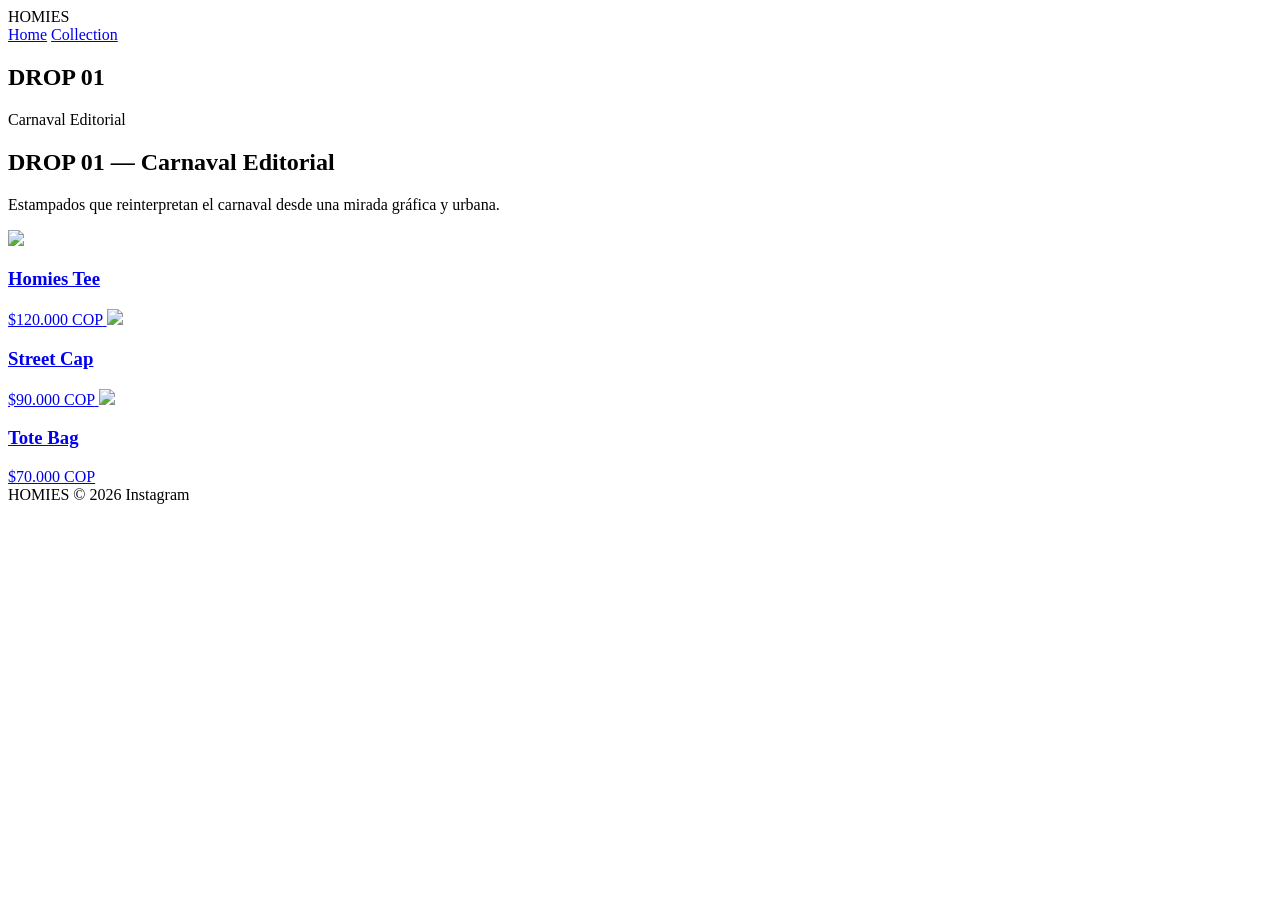
==== coleccion.html @ 8ffbb856 "Create coleccion.html" ====
<!DOCTYPE html>
<html lang="es">
<head>
  <meta charset="UTF-8">
  <title>HOMIES — Collection</title>
  <link rel="stylesheet" href="css/style.css">
</head>
<body>

<header class="header">
  <div class="logo">HOMIES</div>
  <nav>
    <a href="index.html">Home</a>
    <a href="coleccion.html">Collection</a>
  </nav>
</header>

<section class="hero-carousel small">
  <div class="slide active" style="background-image:url('img/collection-hero.jpg')">
    <div class="slide-content">
      <h1>DROP 01</h1>
      <p>Carnaval Editorial</p>
    </div>
  </div>
</section>

<section class="section collection-header">
  <h2>DROP 01 — Carnaval Editorial</h2>
  <p>Estampados que reinterpretan el carnaval desde una mirada gráfica y urbana.</p>
</section>

<section class="collection-grid">

  <a href="product.html?id=homies-tee" class="product-card">
    <img src="img/h1.jpg">
    <h3>Homies Tee</h3>
    <span>$120.000 COP</span>
  </a>

  <a href="product.html?id=street-cap" class="product-card">
    <img src="img/cap.jpg">
    <h3>Street Cap</h3>
    <span>$90.000 COP</span>
  </a>

  <a href="product.html?id=tote-black" class="product-card">
    <img src="img/tote.jpg">
    <h3>Tote Bag</h3>
    <span>$70.000 COP</span>
  </a>

</section>

<footer class="footer-editorial">
  <div class="footer-line"></div>
  <div class="footer-content">
    <span>HOMIES</span>
    <span>© 2026</span>
    <span>Instagram</span>
  </div>
</footer>

</body>
</html>
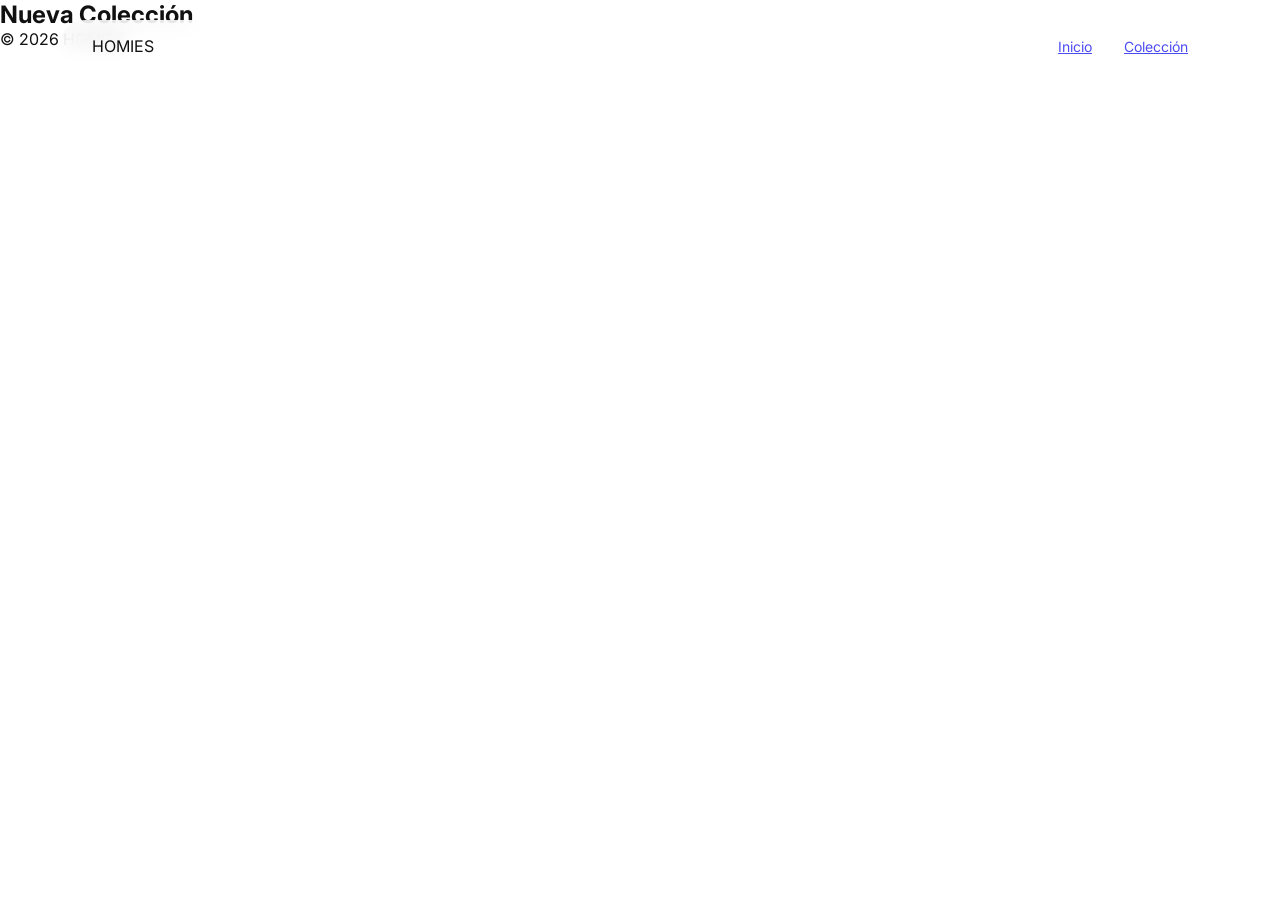
==== commit 55b11631: "Update coleccion.html" ====
--- a/coleccion.html
+++ b/coleccion.html
@@ -2,7 +2,9 @@
 <html lang="es">
 <head>
   <meta charset="UTF-8">
-  <title>HOMIES — Collection</title>
+  <title>Colección | HOMIES</title>
+
+  <link href="https://fonts.googleapis.com/css2?family=Anton&family=Inter:wght@300;400;600&display=swap" rel="stylesheet">
   <link rel="stylesheet" href="css/style.css">
 </head>
 <body>
@@ -10,55 +12,21 @@
 <header class="header">
   <div class="logo">HOMIES</div>
   <nav>
-    <a href="index.html">Home</a>
-    <a href="coleccion.html">Collection</a>
+    <a href="index.html">Inicio</a>
+    <a href="coleccion.html">Colección</a>
   </nav>
 </header>
 
-<section class="hero-carousel small">
-  <div class="slide active" style="background-image:url('img/collection-hero.jpg')">
-    <div class="slide-content">
-      <h1>DROP 01</h1>
-      <p>Carnaval Editorial</p>
-    </div>
-  </div>
+<section class="collection">
+  <h1>Nueva Colección</h1>
+  <div class="products-grid" id="products-grid"></div>
 </section>
 
-<section class="section collection-header">
-  <h2>DROP 01 — Carnaval Editorial</h2>
-  <p>Estampados que reinterpretan el carnaval desde una mirada gráfica y urbana.</p>
-</section>
-
-<section class="collection-grid">
-
-  <a href="product.html?id=homies-tee" class="product-card">
-    <img src="img/h1.jpg">
-    <h3>Homies Tee</h3>
-    <span>$120.000 COP</span>
-  </a>
-
-  <a href="product.html?id=street-cap" class="product-card">
-    <img src="img/cap.jpg">
-    <h3>Street Cap</h3>
-    <span>$90.000 COP</span>
-  </a>
-
-  <a href="product.html?id=tote-black" class="product-card">
-    <img src="img/tote.jpg">
-    <h3>Tote Bag</h3>
-    <span>$70.000 COP</span>
-  </a>
-
-</section>
-
-<footer class="footer-editorial">
-  <div class="footer-line"></div>
-  <div class="footer-content">
-    <span>HOMIES</span>
-    <span>© 2026</span>
-    <span>Instagram</span>
-  </div>
+<footer class="footer">
+  <p>© 2026 HOMIES</p>
 </footer>
 
+<script src="js/products.js"></script>
+<script src="js/app.js"></script>
 </body>
 </html>
--- a/css/style.css
+++ b/css/style.css
@@ -0,0 +1,110 @@
+:root {
+  --black:#111;
+  --white:#fff;
+  --accent:#e10600;
+  --radius:20px;
+}
+
+* {
+  margin:0;
+  padding:0;
+  box-sizing:border-box;
+  font-family:Inter, sans-serif;
+}
+
+body {
+  background:#fff;
+  color:#111;
+}
+
+.header {
+  position:fixed;
+  top:20px;
+  left:50%;
+  transform:translateX(-50%);
+  width:calc(100% - 120px);
+  padding:16px 32px;
+  background:rgba(255,255,255,.8);
+  backdrop-filter:blur(10px);
+  border-radius:999px;
+  display:flex;
+  justify-content:space-between;
+  z-index:1000;
+}
+
+nav a {
+  margin-left:28px;
+  font-size:14px;
+  opacity:.7;
+}
+
+.hero-carousel {
+  height:100vh;
+  position:relative;
+}
+
+.slide {
+  position:absolute;
+  inset:0;
+  background-size:cover;
+  background-position:center;
+  opacity:0;
+  transition:1s;
+}
+
+.slide.active { opacity:1 }
+
+.slide::after {
+  content:"";
+  position:absolute;
+  inset:0;
+  background:rgba(0,0,0,.3);
+}
+
+.slide-content {
+  position:absolute;
+  bottom:80px;
+  left:80px;
+  color:white;
+}
+
+.button {
+  display:inline-block;
+  padding:12px 26px;
+  border-radius:999px;
+  border:1px solid white;
+  margin-top:20px;
+}
+
+.section {
+  padding:140px 80px;
+}
+
+.collection-grid {
+  display:grid;
+  grid-template-columns:repeat(auto-fit,minmax(260px,1fr));
+  gap:40px;
+  padding:80px;
+}
+
+.product-card img {
+  width:100%;
+  border-radius:20px;
+  transition:.4s;
+}
+
+.product-card:hover img {
+  transform:scale(1.05);
+}
+
+.product-page {
+  display:grid;
+  grid-template-columns:1.2fr 1fr;
+  gap:80px;
+  padding:160px 80px;
+}
+
+.product-gallery img {
+  width:100%;
+  border-radius:20px;
+}
